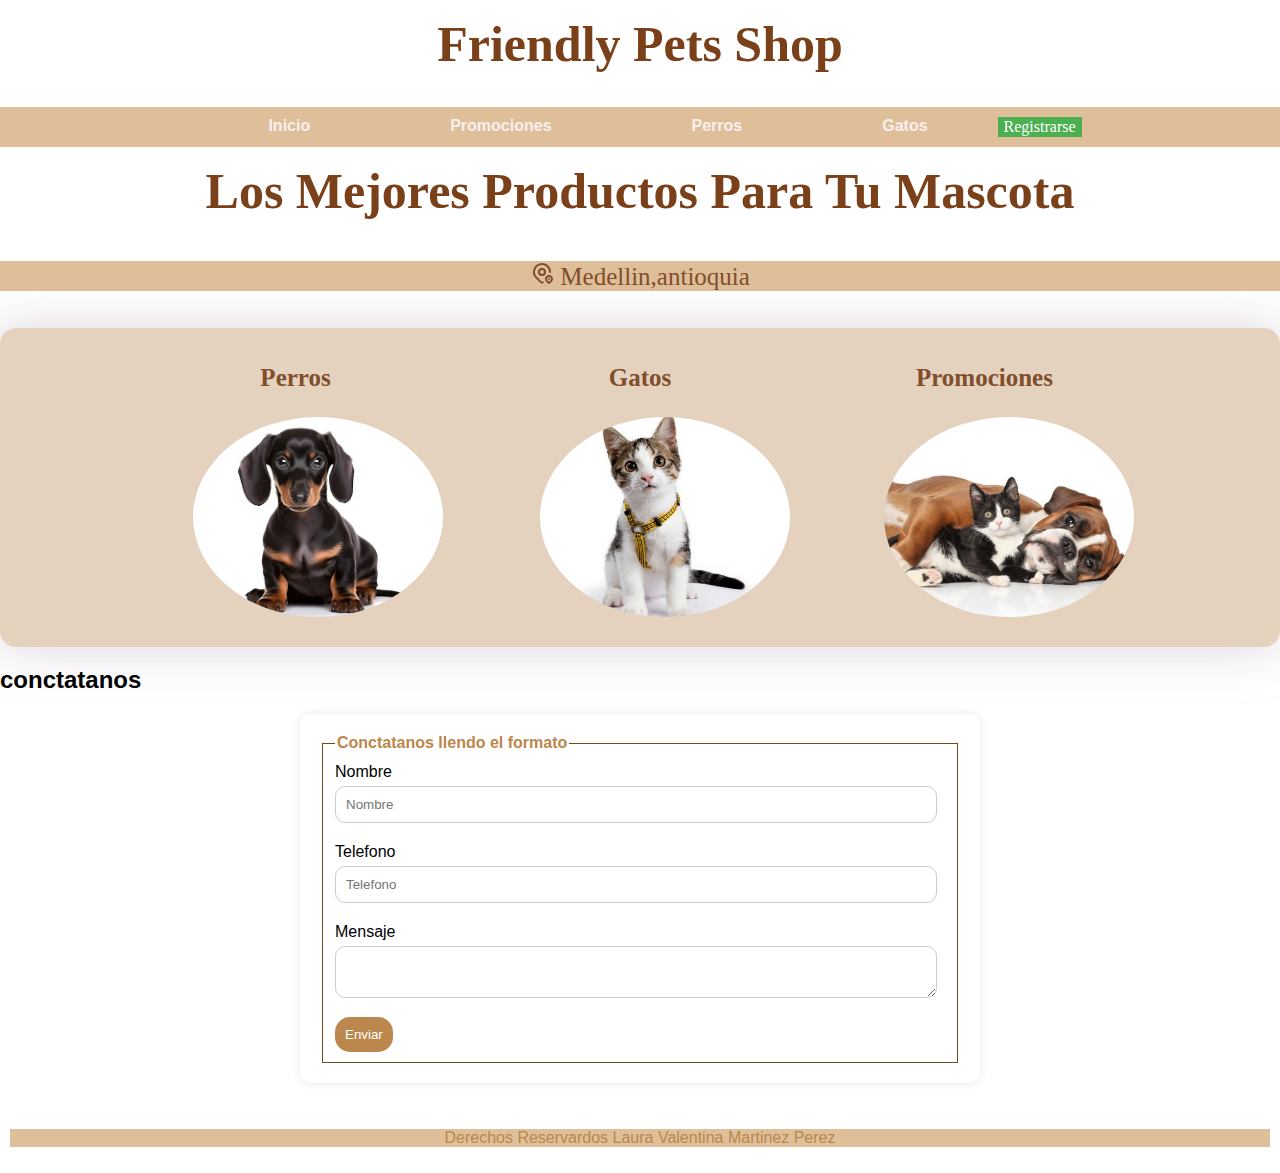
==== index.html @ 91335a51 "nuevo" ====
<!DOCTYPE html>
<html lang="en">
<head>
    <meta charset="UTF-8">
    <meta name="viewport" content="width=device-width, initial-scale=1.0">
    <title>FRIENDLY PETS SHOP</title>
    <link rel="stylesheet" href="normalize.css">
    <link rel="stylesheet" href="Poppins/Poppins-SemiBold.ttf">
    <link rel="stylesheet" href="stalys.css" as="stalys">
  
</head>
<body>
    <header>
        <h1 class="titulo">Friendly Pets Shop</h1>
        
    </header>
    <nav class="navegacion contenedor ">
        <a href="#">Inicio</a>
        <a href="#">Promociones</a>
        <a href="#">Perros</a>
        <a href="#">Gatos</a>
        <button type="button" onclick="window.location.href='pagina-de-registro.html';">Registrarse</button>


    </nav>


   <section class="hero">
    <div class="contenido-hero">
        <h2 class="titulo">Los Mejores Productos Para Tu Mascota</h2>
        <p> <svg  xmlns="http://www.w3.org/2000/svg"  width="24"  height="24"  viewBox="0 0 24 24"  fill="none"  stroke="currentColor"  stroke-width="2"  stroke-linecap="round"  stroke-linejoin="round"  class="icon icon-tabler icons-tabler-outline icon-tabler-map-pin-pin"><path stroke="none" d="M0 0h24v24H0z" fill="none"/><path d="M9 11a3 3 0 1 0 6 0a3 3 0 0 0 -6 0" /><path d="M12.783 21.326a2 2 0 0 1 -2.196 -.426l-4.244 -4.243a8 8 0 1 1 13.657 -5.62" /><path d="M21.121 20.121a3 3 0 1 0 -4.242 0c.418 .419 1.125 1.045 2.121 1.879c1.051 -.89 1.759 -1.516 2.121 -1.879z" /><path d="M19 18v.01" /></svg>  Medellin,antioquia</p>
    </div>
   </section>

   <main class="sombras">
    <div class="servicios">
    <section class="servicio">
    <div class="iconos">
        <h3>Perros</h3>
        <button class="image-button" onclick="alert('Has hecho clic!')">
        <img src="imagenes/salchicha.avif" alt="Botón Imagen";>
    </div>
    </section>
    <section class="servicio">
    <div class="iconos">
        <h3>Gatos</h3>
        <button class="image-button" onclick="alert('Has hecho clic!')"></button>
        <img src="imagenes/gatos.jpg" alt="Botón Imagen">
    </div>
    </section>
    <section class="servicio">
     <div class="iconos">
        <h3>Promociones</h3>
        <button class="image-button" onclick="alert('Has hecho clic!')"></button>
        <img src="imagenes/promo.jpg" alt="promo">
     </div>
     </section>
    </div>
   </main>
 

   <section>
    <h2>conctatanos</h2>
 <form>
  <fieldset>
    <legend>Conctatanos llendo el formato</legend>
    <div>
        <label>Nombre</label>
        <input type="text" placeholder="Nombre">
    </div>
   
<div>
    <label>Telefono</label>
    <input type="number" placeholder="Telefono">
</div>
 
    <div>
        <label>Mensaje</label>
        <textarea></textarea>
    </div>
<div>
    <input type="submit" value="Enviar">
</div>
    
  </fieldset>

  
 </form>
   </section>
   <footer>
    <p>Derechos Reservardos Laura Valentina Martinez Perez</p>
   </footer>
   
</body>
</html>
---- stalys.css ----
body {
    font-family: 'Poppins', sans-serif;
    margin: 0;
    padding: 0;
    background-image: linear-gradient(to ,#fac178ee 50%, var #f5a235ee 50%);
}

.sombras{-webkit-box-shadow: -2px 0px 48px 0px rgba(194,180,194,0.59);
    -moz-box-shadow: -2px 0px 48px 0px rgba(194,180,194,0.59);
    box-shadow: -2px 0px 48px 0px rgba(194,180,194,0.59);
 background-color: #e4d2bf;;
padding: 1rem;
border-radius: 1rem;} 

.titulo {
    color: #7a4019; 
    font-family: 'Poppins-SemiBold';
    text-align: center;
    margin-top: 15px;
    font-size: 50px;
}
.contenedor {
    width: 120 rem;
    margin: auto;
}

.hero {
    color: #814e2b; 
    font-family: 'Poppins-SemiBold';
    text-align: center;
    margin-top: 15px;
    font-size: 25px;  
    background-image: url(imagenes/v1008-25-a.jpg);
    background-repeat: no-repeat;
    background-size: cover;
    height: 150px;
    margin-bottom: 1rem;
    }


 button {

        font-size: 16px;
        background-color: #4CAF50; 
        font-family: 'Poppins';
        color: white; 
        border: none; 
        cursor: pointer; 
    }
    
button:hover {
        background-color: #45a049; 
    }
    
    .carrito {
        background-color: #f5a235ee;
        padding: 20px;
        margin: 20px;
        border-radius: 10px;
    }
    .carrito h2 {
        font-size: 24px;
        color: #814e2b;
    }
    .carrito table {
        width: 100%;
        border-collapse: collapse;
    }
    .carrito table th, .carrito table td {
        border: 1px solid #dfbf9a;
        padding: 10px;
        text-align: center;
    }
    .carrito table th {
        background-color: #bb874c;
        color: #fff;
    }
    .carrito-total {
        margin-top: 20px;
        font-size: 20px;
        color: #814e2b;
        text-align: right;
    }
.navegacion {
    display: flex;
    justify-content: center;
    background-color: #dfbf9a;
    padding: 10px;
}

.navegacion a {
    color: rgb(250, 239, 239);
    margin: 0 70px;
    text-decoration: none;
    font-weight: bold;
}

.navegacion a:hover {
    color: #5c5c5c;
}

p {
    background-color:  #dfbf9a;
}

main h2 {
    color: #bb874c;
}
@media (min-width:768px){
    .servicios {
        display: grid;
        grid-template-columns:repeat(3, 1fr);
        column-gap:25px;
    }
}
.servicio{
    display: flex;
    flex-direction: column;
    align-items: center;
}
.servicio h3{
    color: #814e2b; 
    font-family: 'Poppins-SemiBold';
    text-align: center;
    margin-top: 10px;
    font-size: 25px;  

}

main section {
    display: inline-block;
    margin: 10px;
    vertical-align: bottom;
    text-align: center;
  

}

main section img {
    width: 250px;
    height: 200px;
    object-fit: cover;
   border-radius: 50%;
   margin-inline-start: 45px;
  
 
}


.image-button {
    background: none; 
    border: none; 
    padding: 0;
    cursor:auto; 
    outline: none; 
}



main {
    display: flex;
    justify-content: space-around;
    align-items: flex-start;
    
}

form {
    margin: 20px auto;
    width: 50%;
    background-color: #fff;
    padding: 20px;
    border-radius: 10px;
    box-shadow: 0 0 10px rgba(0, 0, 0, 0.1);
}

fieldset {
    border: 1px solid  #754a1a;
}

legend {
    color: #bb874c;
    font-weight: bold;
}

label {
    display: block;
    margin: 5px 0 5px;
}

input[type="text"],
input[type="number"],
textarea {
    width: 95%;
    padding: 10px;
    border: 1px solid #ccc;
    border-radius: 10px;
    margin-bottom: 15px;
}

input[type="submit"] {
    background-color: #bb874c;
    color: white;
    padding: 10px 10px;
    border: none;
    border-radius: 15px;
    cursor: pointer;
}

input[type="submit"]:hover {
    background-color: #4972e2;
}


footer {
    text-align: center;
    padding: 10px;
    color: #bb874c;
    margin-top: 15px;
}


@media (max-width: 1024px) {
    .navegacion a {
        margin: 0 30px;
        font-size: 16px;
    }

    main {
        flex-direction: column;
    }

    main section {
        margin: 20px 0;
    }

    form {
        width: 70%;
    }

    .titulo {
        font-size: 40px;
    }

    h2 {
        font-size: 22px;
    }
}


@media (max-width: 768px) {
    .navegacion {
        flex-direction: column;
        padding: 15px 0;
    }

    .navegacion a {
        margin: 10px 0;
    }

    main {
        flex-direction: column;
    }

    main section {
        margin: 15px 0;
    }

    main section img {
        width: 100%;
        height: auto;
    }

    form {
        width: 90%;
    }

    .titulo {
        font-size: 35px;
    }

    h2 {
        font-size: 20px;
    }
}

@media (max-width: 480px) {
    .navegacion {
        flex-direction: column;
        padding: 10px 0;
    }

    .navegacion a {
        margin: 5px 0;
    }

    main {
        flex-direction: column;
    }

    main section img {
        width: 100%;
        height: auto;
    }

    form {
        width: 100%;
    }

    .titulo {
        font-size: 30px;
    }

    h2 {
        font-size: 18px;
    }
}
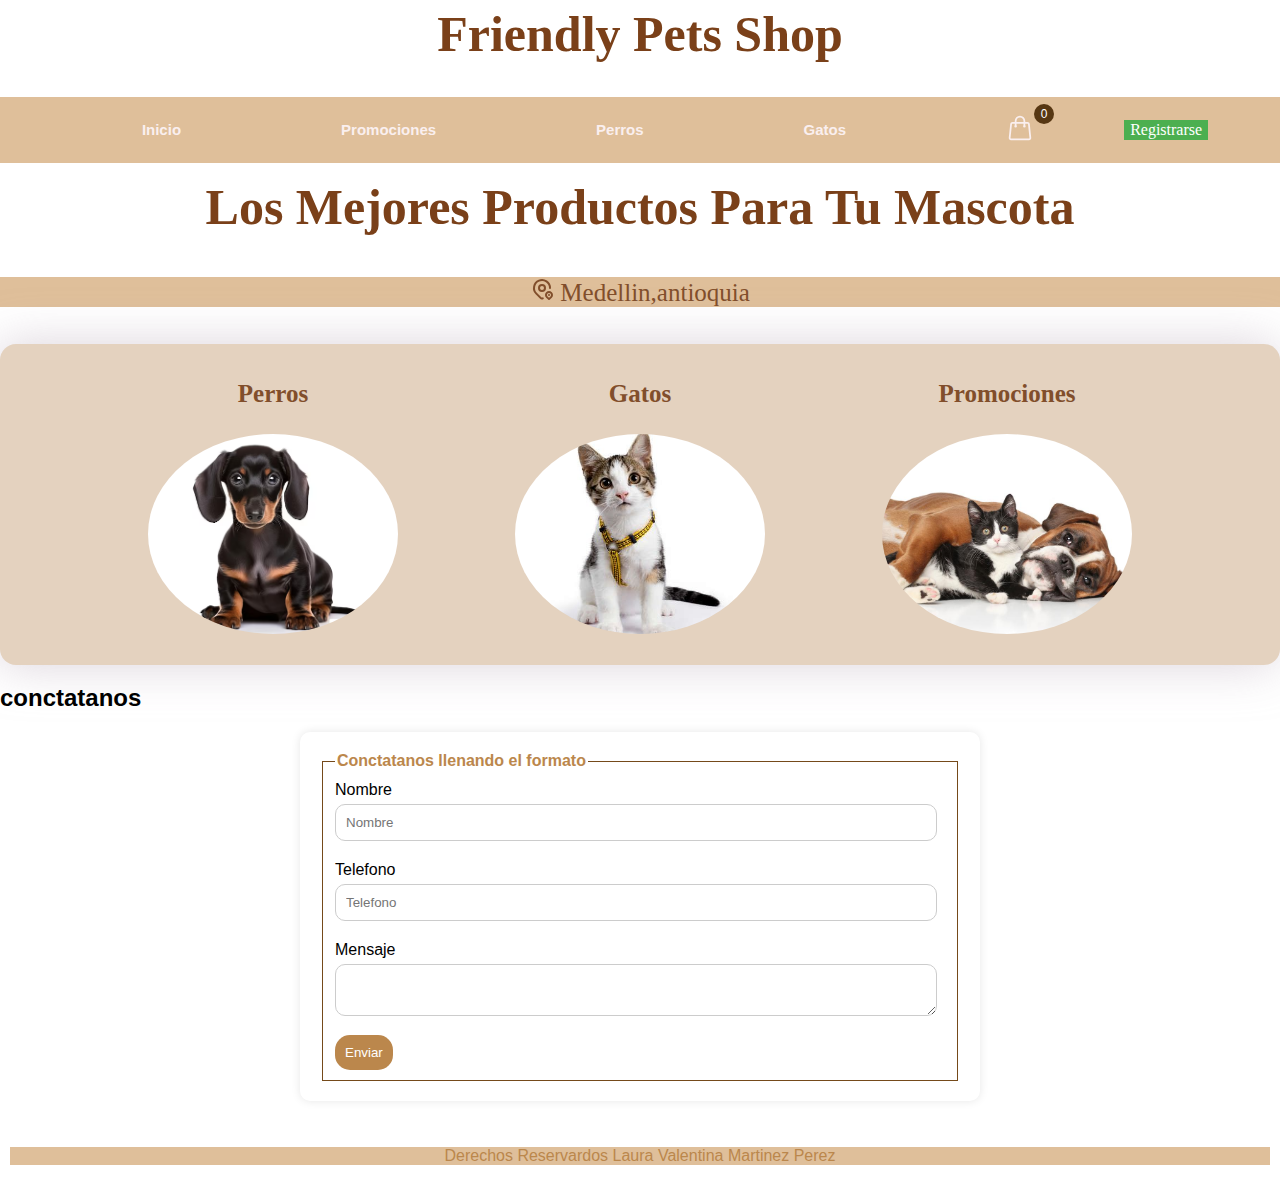
==== commit 3cbba507: "cambios" ====
--- a/index.html
+++ b/index.html
@@ -10,86 +10,132 @@
   
 </head>
 <body>
+    <h1 class="titulo">Friendly Pets Shop</h1>
     <header>
-        <h1 class="titulo">Friendly Pets Shop</h1>
-        
+        <nav>
+            <ul class="navegacion">
+                <li><a href="#">Inicio</a></li>
+                <li><a href="#">Promociones</a></li>
+                <li><a href="#">Perros</a></li>
+                <li><a href="#">Gatos</a></li>
+                <li>
+                    <a href="#"class ="container-icon">
+                        <svg xmlns="http://www.w3.org/2000/svg" fill="none" viewBox="0 0 24 24" stroke-width="1.5" stroke="currentColor" class="icon-cart" > <path stroke-linecap="round" stroke-linejoin="round" d="M15.75 10.5V6a3.75 3.75 0 10-7.5 0v4.5m11.356-1.993l1.263 12c.07.665-.45 1.243-1.119 1.243H4.25a1.125 1.125 0 01-1.12-1.243l1.264-12A1.125 1.125 0 015.513 7.5h12.974c.576 0 1.059.435 1.119 1.007zM8.625 10.5a.375.375 0 11-.75 0 .375.375 0 01.75 0zm7.5 0a.375.375 0 11-.75 0 .375.375 0 01.75 0z" /> </svg>
+                    </a>
+                    <div class="count-products">
+                        <span id="contador-productos">0</span>
+                    </div>
+                </li>
+                <li>
+                    <button type="button" onclick="window.location.href='pagina-de-registro.html';">Registrarse</button>
+                </li>
+            </ul>
+        </nav>
+            <div class="container-icon">
+
+                <div class="container-cart-products hidden-cart">
+                    <div class="row-product hidden">
+                        <div class="cart-product">
+                        <div class="info-cart-product">
+                            <span class="imagen-producto"><img src="multimedia/EQUIPOS/mac-pro.webp"></span>
+                            <span class="cantidad-producto-carrito">1</span>
+                            <p class="titulo-producto-carrito">equipos</p>
+                            <span class="precio-producto-carrito">$80</span>
+                        </div>
+                        <svg
+                            xmlns="http://www.w3.org/2000/svg"
+                            fill="none"
+                            viewBox="0 0 24 24"
+                            stroke-width="1.5"
+                            stroke="currentColor"
+                            class="icon-close"
+                        >
+                            <path
+                                stroke-linecap="round"
+                                stroke-linejoin="round"
+                                d="M6 18L18 6M6 6l12 12"
+                            />
+                        </svg>
+                    </div>
+                </div>
+
+                <div class="cart-total hidden">
+                    <h3>Total:</h3>
+                    <span class="total-pagar">$200</span>
+                </div>
+                <p class="cart-empty">El carrito está vacío</p>
+            </div>
+        </div>
+            
     </header>
-    <nav class="navegacion contenedor ">
-        <a href="#">Inicio</a>
-        <a href="#">Promociones</a>
-        <a href="#">Perros</a>
-        <a href="#">Gatos</a>
-        <button type="button" onclick="window.location.href='pagina-de-registro.html';">Registrarse</button>
+      
+            <section class="hero">
+                <div class="contenido-hero">
+                 <h2 class="titulo">Los Mejores Productos Para Tu Mascota</h2>
+                <p> <svg  xmlns="http://www.w3.org/2000/svg"  width="24"  height="24"  viewBox="0 0 24 24"  fill="none"  stroke="currentColor"  stroke-width="2"  stroke-linecap="round"  stroke-linejoin="round"  class="icon icon-tabler icons-tabler-outline icon-tabler-map-pin-pin"><path stroke="none" d="M0 0h24v24H0z" fill="none"/><path d="M9 11a3 3 0 1 0 6 0a3 3 0 0 0 -6 0" /><path d="M12.783 21.326a2 2 0 0 1 -2.196 -.426l-4.244 -4.243a8 8 0 1 1 13.657 -5.62" /><path d="M21.121 20.121a3 3 0 1 0 -4.242 0c.418 .419 1.125 1.045 2.121 1.879c1.051 -.89 1.759 -1.516 2.121 -1.879z" /><path d="M19 18v.01" /></svg>  Medellin,antioquia</p>
+                </div>
+            </section>
 
+                <main class="sombras">
+                    <div class="servicios">
+                        <section class="servicio">
+                            <div class="iconos">
+                            <h3>Perros</h3>
+                            <button class="image-button" onclick="alert('Has hecho clic!')">
+                            <img src="imagenes/salchicha.avif" alt="Botón Imagen";>
+                             </div>
+                        </section>
 
-    </nav>
+                         <section class="servicio">
+                            <div class="iconos">
+                             <h3>Gatos</h3>
+                             <button class="image-button" onclick="alert('Has hecho clic!')">
+                             <img src="imagenes/gatos.jpg" alt="Botón Imagen">
+                            </div>
+                        </section>
 
-
-   <section class="hero">
-    <div class="contenido-hero">
-        <h2 class="titulo">Los Mejores Productos Para Tu Mascota</h2>
-        <p> <svg  xmlns="http://www.w3.org/2000/svg"  width="24"  height="24"  viewBox="0 0 24 24"  fill="none"  stroke="currentColor"  stroke-width="2"  stroke-linecap="round"  stroke-linejoin="round"  class="icon icon-tabler icons-tabler-outline icon-tabler-map-pin-pin"><path stroke="none" d="M0 0h24v24H0z" fill="none"/><path d="M9 11a3 3 0 1 0 6 0a3 3 0 0 0 -6 0" /><path d="M12.783 21.326a2 2 0 0 1 -2.196 -.426l-4.244 -4.243a8 8 0 1 1 13.657 -5.62" /><path d="M21.121 20.121a3 3 0 1 0 -4.242 0c.418 .419 1.125 1.045 2.121 1.879c1.051 -.89 1.759 -1.516 2.121 -1.879z" /><path d="M19 18v.01" /></svg>  Medellin,antioquia</p>
-    </div>
-   </section>
-
-   <main class="sombras">
-    <div class="servicios">
-    <section class="servicio">
-    <div class="iconos">
-        <h3>Perros</h3>
-        <button class="image-button" onclick="alert('Has hecho clic!')">
-        <img src="imagenes/salchicha.avif" alt="Botón Imagen";>
-    </div>
-    </section>
-    <section class="servicio">
-    <div class="iconos">
-        <h3>Gatos</h3>
-        <button class="image-button" onclick="alert('Has hecho clic!')"></button>
-        <img src="imagenes/gatos.jpg" alt="Botón Imagen">
-    </div>
-    </section>
-    <section class="servicio">
-     <div class="iconos">
-        <h3>Promociones</h3>
-        <button class="image-button" onclick="alert('Has hecho clic!')"></button>
-        <img src="imagenes/promo.jpg" alt="promo">
-     </div>
-     </section>
-    </div>
-   </main>
+                        <section class="servicio">
+                            <div class="iconos">
+                             <h3>Promociones</h3>
+                             <button class="image-button" onclick="alert('Has hecho clic!')">
+                             <img src="imagenes/promo.jpg" alt="promo">
+                            </div>
+                        </section>
+                    </div>
+                </main>
  
 
-   <section>
-    <h2>conctatanos</h2>
- <form>
-  <fieldset>
-    <legend>Conctatanos llendo el formato</legend>
-    <div>
-        <label>Nombre</label>
-        <input type="text" placeholder="Nombre">
-    </div>
-   
-<div>
-    <label>Telefono</label>
-    <input type="number" placeholder="Telefono">
-</div>
+            <section>
+                <h2>conctatanos</h2>
+                <form>
+                 <fieldset>
+                     <legend>Conctatanos llenando el formato</legend>
+                        <div>
+                            <label>Nombre</label>
+                            <input type="text" placeholder="Nombre">
+                        </div>
+
+                        <div>
+                         <label>Telefono</label>
+                         <input type="number" placeholder="Telefono">
+                        </div>
  
-    <div>
-        <label>Mensaje</label>
-        <textarea></textarea>
-    </div>
-<div>
-    <input type="submit" value="Enviar">
-</div>
+                        <div>
+                         <label>Mensaje</label>
+                         <textarea></textarea>
+                        </div>
+
+                        <div>
+                         <input type="submit" value="Enviar">
+                        </div>
     
-  </fieldset>
+                    </fieldset>
+                </form>
+            </section>
 
-  
- </form>
-   </section>
-   <footer>
-    <p>Derechos Reservardos Laura Valentina Martinez Perez</p>
-   </footer>
-   
-</body>
+                <footer>
+                    <p>Derechos Reservardos Laura Valentina Martinez Perez</p>
+                </footer>
+        
+  </body>
 </html>--- a/stalys.css
+++ b/stalys.css
@@ -1,4 +1,3 @@
-
 body {
     font-family: 'Poppins', sans-serif;
     margin: 0;
@@ -6,23 +5,172 @@
     background-image: linear-gradient(to ,#fac178ee 50%, var #f5a235ee 50%);
 }
 
-.sombras{-webkit-box-shadow: -2px 0px 48px 0px rgba(194,180,194,0.59);
-    -moz-box-shadow: -2px 0px 48px 0px rgba(194,180,194,0.59);
-    box-shadow: -2px 0px 48px 0px rgba(194,180,194,0.59);
- background-color: #e4d2bf;;
-padding: 1rem;
-border-radius: 1rem;} 
-
 .titulo {
     color: #7a4019; 
     font-family: 'Poppins-SemiBold';
     text-align: center;
-    margin-top: 15px;
+    margin-top: 5px;
     font-size: 50px;
 }
-.contenedor {
-    width: 120 rem;
-    margin: auto;
+.navegacion {
+    display: table;
+    margin: 0px auto 0px;
+    padding: 0px;
+}
+
+.navegacion a {
+    color: rgb(250, 239, 239);
+    margin: 0 70px;
+    text-decoration: none;
+    font-weight: bold;
+}
+
+.navegacion a:hover {
+    color: #5c5c5c;
+}
+
+
+p {
+    background-color:  #dfbf9a;
+}
+
+main h2 {
+    color: #bb874c;
+}
+
+li{
+    display: inline-block;
+    padding: 10px;
+    vertical-align: middle;
+    position: relative;
+}
+a{
+    color: rgb(0, 0, 0);
+    text-decoration: none;
+    font-size: 15px;
+    font-weight: bold;
+}
+a.container-icon svg {
+    width: 28px;
+}
+
+
+.icon-cart:hover{
+    cursor: pointer;
+}
+
+header{
+    display: block;
+    width: 100%;
+    background-color: #dfbf9a;
+    padding: 7px 0px;
+}
+
+.container-icon{
+    position: relative;
+}
+
+.count-products{
+    position: absolute;
+    top: 0px;
+    right: 60px;
+    background-color:#573713;
+    color: #fff;
+    width: 20px;
+    height: 20px;
+    display: flex;
+    justify-content: center;
+    align-items: center;
+    border-radius: 50%;
+}
+
+#contador-productos{
+    font-size: 12px;
+}
+
+.container-cart-products{
+    position: absolute;
+    top: 50px;
+    right: 0;
+
+    background-color: #fff;
+    width: 500px;
+    z-index: 1;
+    box-shadow: 0 10px 20px rgba(0, 0, 0, 0.20);
+    border-radius: 10px;
+    
+}
+
+.cart-product{
+    display: flex;
+    align-items: center;
+    justify-content: space-between;
+    padding: 30px;
+
+    border-bottom: 1px solid rgba(0, 0, 0, 0.20);
+
+}
+
+.info-cart-product{
+    display: flex;
+    justify-content: space-between;
+    flex: 0.8;
+}
+.imagen-producto{
+    width: 80px;
+}
+
+.titulo-producto-carrito{
+    font-size: 20px;
+}
+
+.precio-producto-carrito{
+    font-weight: 700;
+    font-size: 20px;
+    margin-left: 10px;
+}
+
+.cantidad-producto-carrito{
+    font-weight: 400;
+    font-size: 20px;
+}
+
+.icon-close{
+    width: 25px;
+    height: 25px;
+}
+
+.icon-close:hover{
+    stroke: red;
+    cursor: pointer;
+}
+
+.cart-total{
+    display: flex;
+    justify-content: center;
+    align-items: center;
+    padding: 20px 0;
+    gap: 20px;
+}
+
+.cart-total h3{
+    font-size: 20px;
+    font-weight: 700;
+}
+
+.total-pagar{
+    font-size: 20px;
+    font-weight: 900;
+}
+
+.hidden-cart{
+    display: none;
+}
+
+.container-items{
+    display: grid;
+    grid-template-columns: repeat(3, 1fr);
+    gap: 20px;
 }
 
 .hero {
@@ -38,8 +186,7 @@
     margin-bottom: 1rem;
     }
 
-
- button {
+button {
 
         font-size: 16px;
         background-color: #4CAF50; 
@@ -50,63 +197,11 @@
     }
     
 button:hover {
-        background-color: #45a049; 
-    }
+        background: transparent; 
+    }
+
     
-    .carrito {
-        background-color: #f5a235ee;
-        padding: 20px;
-        margin: 20px;
-        border-radius: 10px;
-    }
-    .carrito h2 {
-        font-size: 24px;
-        color: #814e2b;
-    }
-    .carrito table {
-        width: 100%;
-        border-collapse: collapse;
-    }
-    .carrito table th, .carrito table td {
-        border: 1px solid #dfbf9a;
-        padding: 10px;
-        text-align: center;
-    }
-    .carrito table th {
-        background-color: #bb874c;
-        color: #fff;
-    }
-    .carrito-total {
-        margin-top: 20px;
-        font-size: 20px;
-        color: #814e2b;
-        text-align: right;
-    }
-.navegacion {
-    display: flex;
-    justify-content: center;
-    background-color: #dfbf9a;
-    padding: 10px;
-}
-
-.navegacion a {
-    color: rgb(250, 239, 239);
-    margin: 0 70px;
-    text-decoration: none;
-    font-weight: bold;
-}
-
-.navegacion a:hover {
-    color: #5c5c5c;
-}
-
-p {
-    background-color:  #dfbf9a;
-}
-
-main h2 {
-    color: #bb874c;
-}
+
 @media (min-width:768px){
     .servicios {
         display: grid;
@@ -143,19 +238,30 @@
     object-fit: cover;
    border-radius: 50%;
    margin-inline-start: 45px;
+   display: inline-block;
+   margin: 0 15px;
+   transition: transform 0.3s;
   
  
 }
 
 
 .image-button {
-    background: none; 
-    border: none; 
-    padding: 0;
-    cursor:auto; 
-    outline: none; 
-}
-
+    background-color: transparent;
+    border: none;
+    cursor: pointer;
+    width: 100 px;
+    display: inline-block;
+    margin: 0 15px;
+    transition: transform 0.3s;
+}
+
+.sombras{-webkit-box-shadow: -2px 0px 48px 0px rgba(194,180,194,0.59);
+    -moz-box-shadow: -2px 0px 48px 0px rgba(194,180,194,0.59);
+    box-shadow: -2px 0px 48px 0px rgba(194,180,194,0.59);
+ background-color: #e4d2bf;;
+padding: 1rem;
+border-radius: 1rem;} 
 
 
 main {
@@ -314,5 +420,4 @@
     h2 {
         font-size: 18px;
     }
-}
-
+}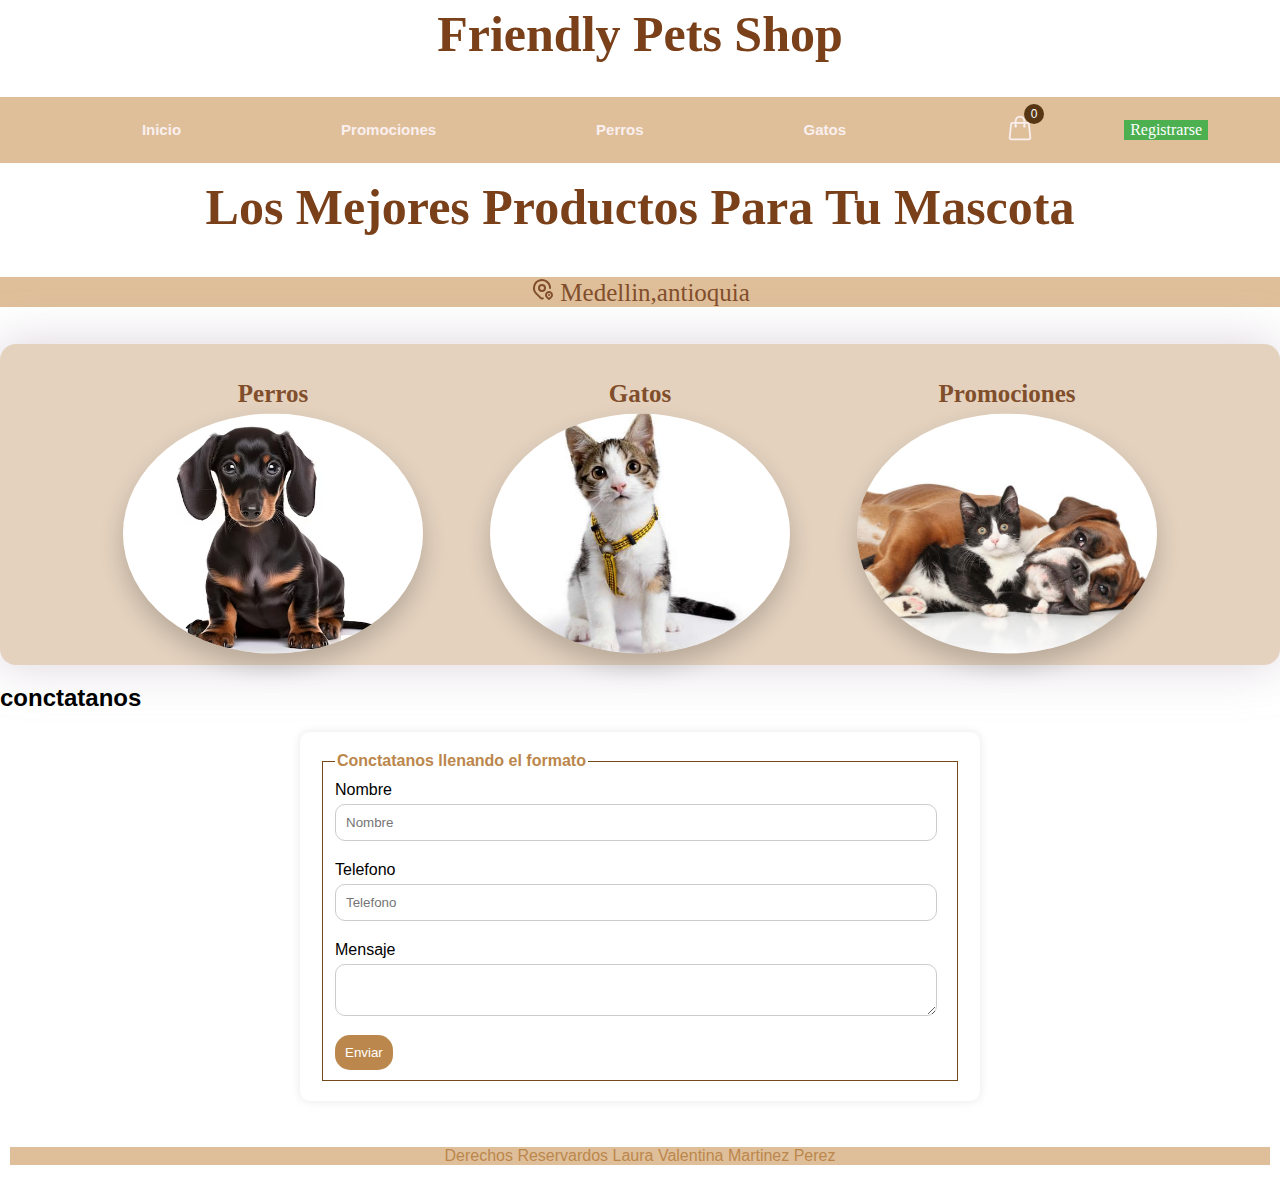
==== commit 0ddcf7f0: "error codigo" ====
--- a/index.html
+++ b/index.html
@@ -7,6 +7,8 @@
     <link rel="stylesheet" href="normalize.css">
     <link rel="stylesheet" href="Poppins/Poppins-SemiBold.ttf">
     <link rel="stylesheet" href="stalys.css" as="stalys">
+    
+
   
 </head>
 <body>
@@ -16,7 +18,7 @@
             <ul class="navegacion">
                 <li><a href="#">Inicio</a></li>
                 <li><a href="#">Promociones</a></li>
-                <li><a href="#">Perros</a></li>
+                <li><a href="perros.html">Perros</a></li>
                 <li><a href="#">Gatos</a></li>
                 <li>
                     <a href="#"class ="container-icon">
@@ -27,7 +29,7 @@
                     </div>
                 </li>
                 <li>
-                    <button type="button" onclick="window.location.href='pagina-de-registro.html';">Registrarse</button>
+                    <button type="button" onclick="window.location.href='registro.html';">Registrarse</button>
                 </li>
             </ul>
         </nav>
@@ -41,6 +43,7 @@
                             <span class="cantidad-producto-carrito">1</span>
                             <p class="titulo-producto-carrito">equipos</p>
                             <span class="precio-producto-carrito">$80</span>
+                            <script src="./main.js/AgregarCarritoStorage.js" defer></script>
                         </div>
                         <svg
                             xmlns="http://www.w3.org/2000/svg"
@@ -81,15 +84,16 @@
                         <section class="servicio">
                             <div class="iconos">
                             <h3>Perros</h3>
-                            <button class="image-button" onclick="alert('Has hecho clic!')">
+                            <a href="perros.html">
+                            <button class="image-button" onclick="('')">
                             <img src="imagenes/salchicha.avif" alt="Botón Imagen";>
+                            </a>
                              </div>
                         </section>
-
                          <section class="servicio">
                             <div class="iconos">
                              <h3>Gatos</h3>
-                             <button class="image-button" onclick="alert('Has hecho clic!')">
+                             <button class="image-button" onclick="('')">
                              <img src="imagenes/gatos.jpg" alt="Botón Imagen">
                             </div>
                         </section>
@@ -97,7 +101,7 @@
                         <section class="servicio">
                             <div class="iconos">
                              <h3>Promociones</h3>
-                             <button class="image-button" onclick="alert('Has hecho clic!')">
+                             <button class="image-button" onclick="('')">
                              <img src="imagenes/promo.jpg" alt="promo">
                             </div>
                         </section>
@@ -138,4 +142,5 @@
                 </footer>
         
   </body>
+  <script src="main.js"></script>
 </html>--- a/stalys.css
+++ b/stalys.css
@@ -73,7 +73,7 @@
 .count-products{
     position: absolute;
     top: 0px;
-    right: 60px;
+    right: 70px;
     background-color:#573713;
     color: #fff;
     width: 20px;
@@ -198,6 +198,7 @@
     
 button:hover {
         background: transparent; 
+        box-shadow: 0 10px 20px rgba(0, 0, 0, 0.20);
     }
 
     
@@ -228,8 +229,8 @@
     margin: 10px;
     vertical-align: bottom;
     text-align: center;
-  
-
+    transition: all .5s;
+    
 }
 
 main section img {
@@ -241,6 +242,7 @@
    display: inline-block;
    margin: 0 15px;
    transition: transform 0.3s;
+   box-shadow: 0 10px 20px rgba(0, 0, 0, 0.20);
   
  
 }
@@ -254,6 +256,7 @@
     display: inline-block;
     margin: 0 15px;
     transition: transform 0.3s;
+    transform: scale(1.2);
 }
 
 .sombras{-webkit-box-shadow: -2px 0px 48px 0px rgba(194,180,194,0.59);
@@ -332,6 +335,10 @@
         font-size: 16px;
     }
 
+    .container-cart-products{
+        position: relative;
+        }
+
     main {
         flex-direction: column;
     }
@@ -360,6 +367,10 @@
         padding: 15px 0;
     }
 
+    .container-cart-products{
+        position: relative;
+        }
+
     .navegacion a {
         margin: 10px 0;
     }
@@ -396,6 +407,10 @@
         padding: 10px 0;
     }
 
+    .container-cart-products{
+        position: relative;
+        }
+
     .navegacion a {
         margin: 5px 0;
     }
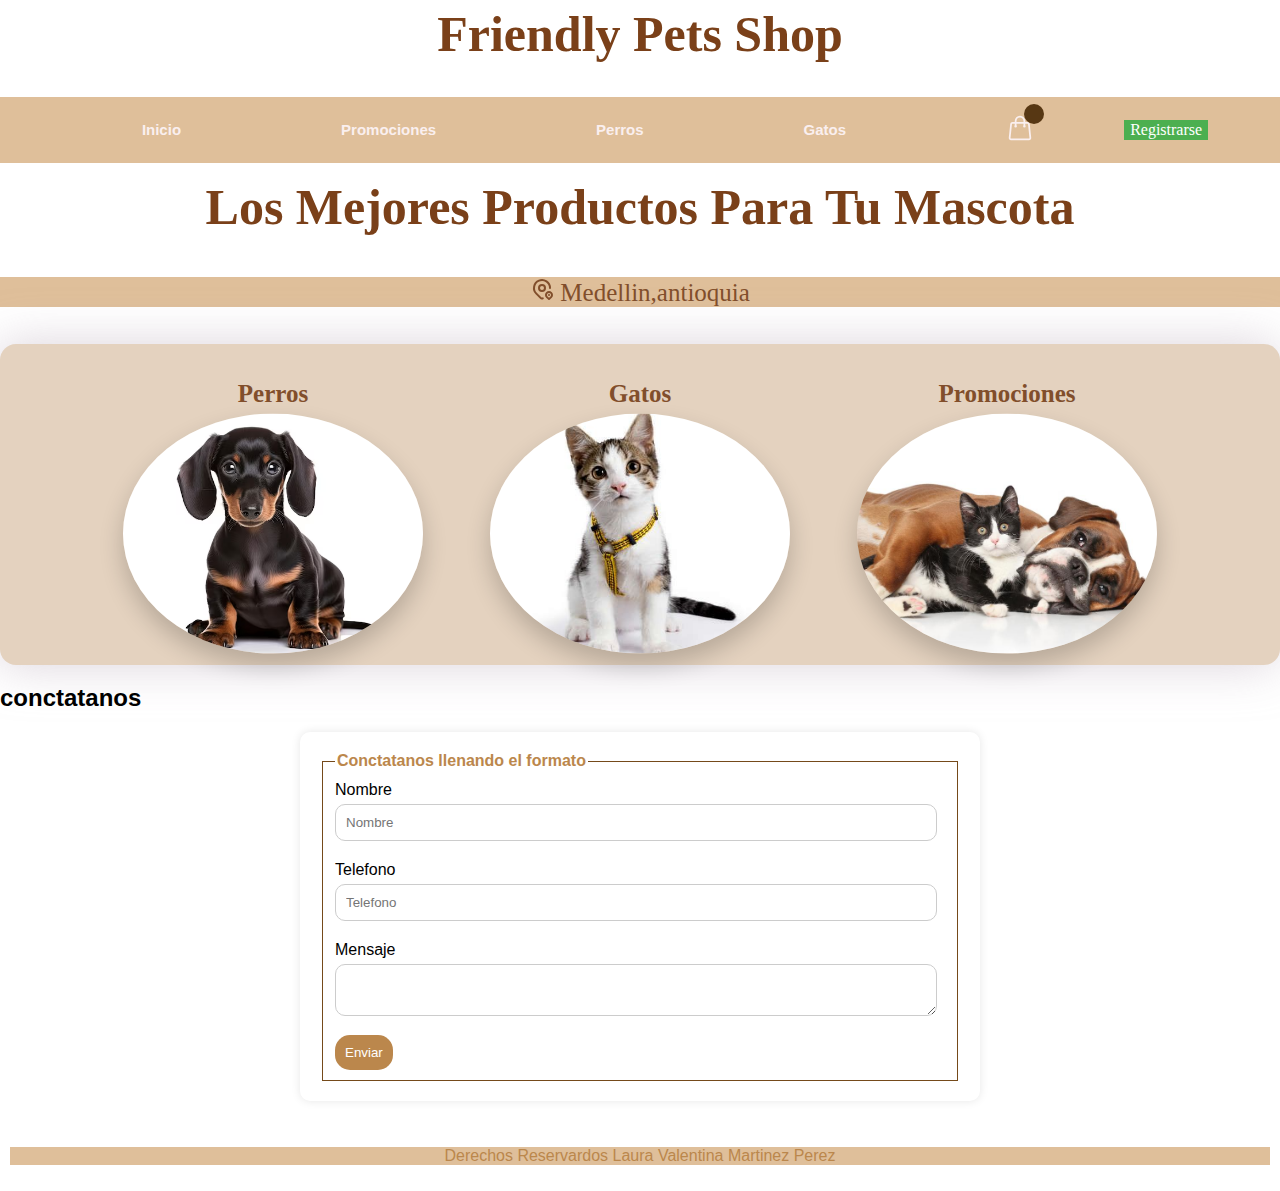
==== commit fb181b79: "carrito modificado" ====
--- a/index.html
+++ b/index.html
@@ -7,7 +7,7 @@
     <link rel="stylesheet" href="normalize.css">
     <link rel="stylesheet" href="Poppins/Poppins-SemiBold.ttf">
     <link rel="stylesheet" href="stalys.css" as="stalys">
-    
+   
 
   
 </head>
@@ -25,7 +25,7 @@
                         <svg xmlns="http://www.w3.org/2000/svg" fill="none" viewBox="0 0 24 24" stroke-width="1.5" stroke="currentColor" class="icon-cart" > <path stroke-linecap="round" stroke-linejoin="round" d="M15.75 10.5V6a3.75 3.75 0 10-7.5 0v4.5m11.356-1.993l1.263 12c.07.665-.45 1.243-1.119 1.243H4.25a1.125 1.125 0 01-1.12-1.243l1.264-12A1.125 1.125 0 015.513 7.5h12.974c.576 0 1.059.435 1.119 1.007zM8.625 10.5a.375.375 0 11-.75 0 .375.375 0 01.75 0zm7.5 0a.375.375 0 11-.75 0 .375.375 0 01.75 0z" /> </svg>
                     </a>
                     <div class="count-products">
-                        <span id="contador-productos">0</span>
+                        <span id="contador-productos"></span>
                     </div>
                 </li>
                 <li>
